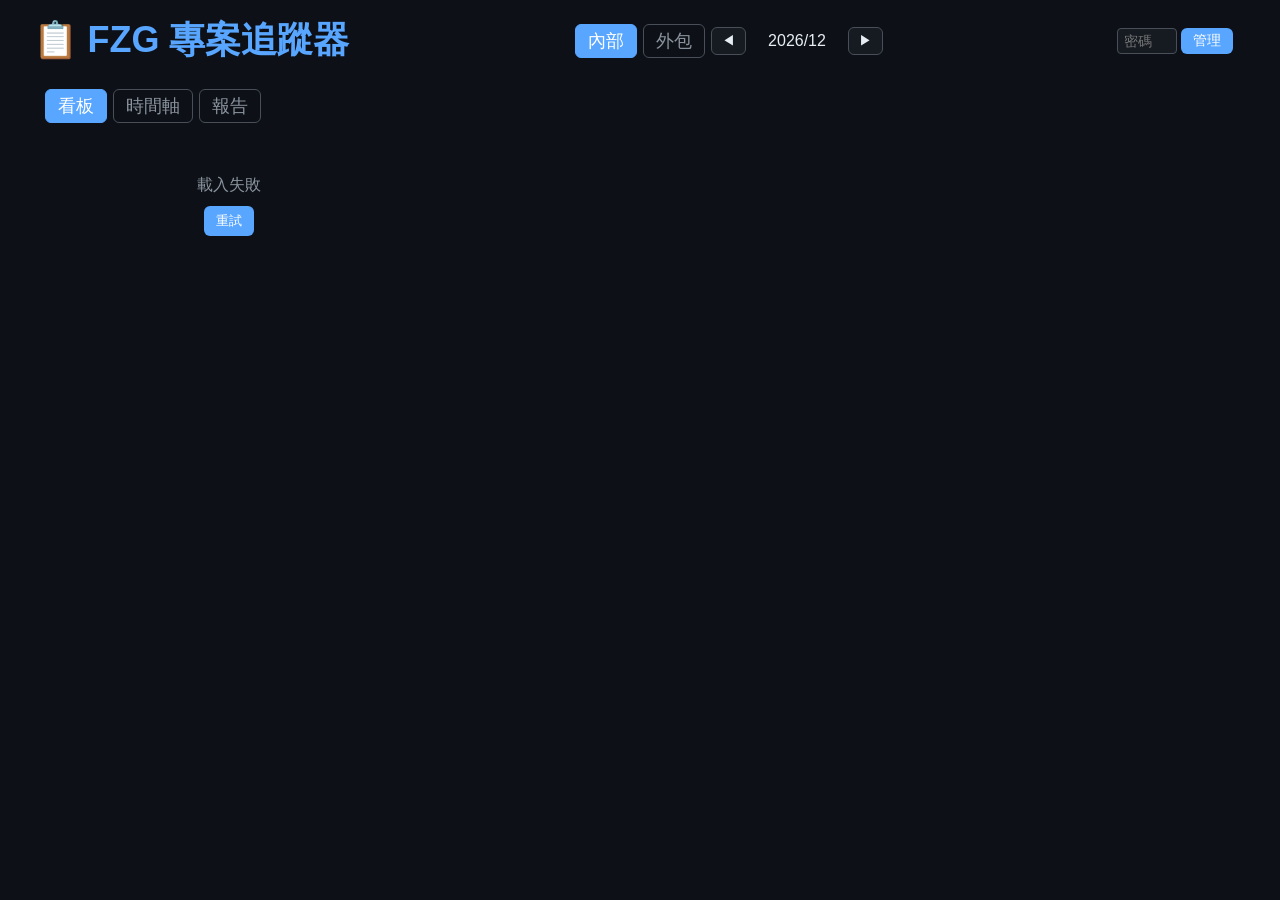
==== index.html @ 17da0fab "feat: 頁面顯示即時同步狀態(同步中/已同步/失敗)" ====
<!DOCTYPE html>
<html lang="zh-TW" data-theme="dark">
<head>
<meta charset="UTF-8">
<meta name="viewport" content="width=device-width, initial-scale=1.0">
<title>FZG 專案追蹤器</title>
<link rel="stylesheet" href="style.css">
</head>
<body>
<header style="max-width:1200px;margin:0 auto 16px;display:flex;align-items:center;flex-wrap:wrap;gap:8px">
  <h1 onclick="syncAndReload()" style="cursor:pointer;font-size:1.4em" title="同步設定並重新載入">📋 FZG 專案追蹤器</h1>
  <div style="display:flex;gap:6px;align-items:center;margin:0 auto">
    <button class="btn-tab active" id="mainTabInternal" onclick="switchMainTab('internal')">內部</button>
    <button class="btn-tab" id="mainTabOutsource" onclick="switchMainTab('outsource')">外包</button>
    <div class="month-nav">
      <button onclick="changeMonth(-1)">◀</button>
      <span id="monthLabel"></span>
      <input type="month" id="monthPicker" style="position:absolute;opacity:0;width:0;height:0" onchange="jumpToMonth(this.value)">
      <button onclick="changeMonth(1)">▶</button>
    </div>
  </div>
  <span id="syncStatus" style="font-size:0.75rem;color:var(--muted)"></span>
  <div style="display:flex;gap:4px;align-items:center">
    <input id="adminPw" type="password" placeholder="密碼" style="width:60px;padding:4px 6px;border-radius:4px;border:1px solid var(--border);background:var(--surface);color:var(--text);font-size:0.875rem">
    <button onclick="toggleAdmin()" class="btn" style="background:var(--accent);color:#fff;font-size:0.875rem" id="adminBtn">管理</button>
  </div>
</header>
<div id="internalSection">
  <div style="max-width:1200px;margin:24px auto 8px;display:flex;gap:12px;align-items:center;flex-wrap:wrap">
    <div class="stats" id="stats" style="margin:0;flex-shrink:0"></div>
    <div style="display:flex;flex-direction:column;gap:4px;flex:1">
      <div style="display:flex;gap:6px;align-items:center">
        <button class="btn-tab active" data-view="board" onclick="switchView(this)" style="white-space:nowrap">看板</button>
        <button class="btn-tab" data-view="timeline" onclick="switchView(this)" style="white-space:nowrap">時間軸</button>
        <button class="btn-tab" data-view="report" onclick="switchView(this)" style="white-space:nowrap">報告</button>
        <button class="btn btn-green edit-ctrl" onclick="openModal()" style="white-space:nowrap">➕ 新增任務</button>
      </div>
      <div style="display:flex;gap:6px;align-items:center;flex-wrap:wrap">
        <div class="filter-bar" id="filterBar" style="margin:0;flex:1;display:flex;gap:6px;flex-wrap:wrap;align-items:center"></div>
      </div>
    </div>
  </div>
<div id="boardWarn"></div>
<div id="boardView" class="board"></div>
<div id="timelineView" class="timeline hidden"></div>
<div id="reportView" class="report hidden"></div>
</div>
<div id="outsourceSection" class="hidden">
  <div id="outsourceToolbar" style="max-width:1200px;margin:24px auto 8px;display:flex;gap:6px;align-items:center;flex-wrap:wrap">
    <div style="display:flex;gap:6px;align-items:center">
      <button class="btn-tab active" style="white-space:nowrap" onclick="outsourceMode='list';renderOutsourceFromCache();this.classList.add('active');this.parentElement.querySelector('.btn-tab:nth-child(2)').classList.remove('active')">看板</button>
      <button class="btn-tab" style="white-space:nowrap" onclick="outsourceMode='gantt';renderOutsourceFromCache();this.classList.add('active');this.parentElement.querySelector('.btn-tab:nth-child(1)').classList.remove('active')">時間軸</button>
      <button class="btn" onclick="syncOutsource()" style="background:var(--accent);color:#fff;white-space:nowrap">🔄 重新載入</button>
    </div>
    <span class="outsource-legend" style="font-size:0.85rem;color:var(--muted);white-space:nowrap;margin-left:auto">🟡進行中 🟢已完成 ⬜待辦 🔵群組</span>
    <span id="syncTimestamp" style="font-size:0.75rem;color:var(--muted);white-space:nowrap"></span>
    <input class="search-box outsource-search" id="searchOutsource" placeholder="🔍 搜尋..." oninput="renderOutsourceFromCache()" style="order:3"/>
  </div>
  <div id="outsourceContent"></div>
</div>
<div id="addModal" class="modal hidden">
  <div class="modal-content">
    <h3 id="modalTitle">➕ 新增任務</h3>
    <label style="font-size:0.75em;color:var(--muted)">任務名稱 <span style="color:var(--red)">(必填)</span></label>
    <input id="f-name" oninput="this.style.border=''" />
    <label style="font-size:0.75em;color:var(--muted)">負責人 <span style="color:var(--red)">(必填)</span></label>
    <div style="display:flex;gap:4px"><input id="f-owner" style="flex:1" oninput="this.style.border=''" /><select id="f-owner-select" onchange="onOwnerSelect()" style="width:auto"></select></div>
    <label style="font-size:0.75em;color:var(--muted)">狀態</label>
    <select id="f-status"><option>待辦</option><option>進行中</option><option>已完成</option></select>
    <label style="font-size:0.75em;color:var(--muted)">優先級</label>
    <select id="f-priority"><option value="">無優先級</option><option value="高">高</option><option value="中">中</option><option value="低">低</option></select>
    <label style="font-size:0.75em;color:var(--muted)">開始日期</label>
    <input id="f-start" type="date" style="width:100%" onclick="this.showPicker()" />
    <label style="font-size:0.75em;color:var(--muted)">截止日期</label>
    <input id="f-due" type="date" style="width:100%" onclick="this.showPicker()" />
    <label style="font-size:0.75em;color:var(--muted)">標籤</label>
    <div style="display:flex;gap:4px"><input id="f-tags" style="flex:1"/><select id="f-tags-select" onchange="onTagSelect()" style="width:auto"></select></div>
    <label style="font-size:0.75em;color:var(--muted)">父任務</label>
    <div style="display:flex;gap:4px"><input id="f-parent" style="flex:1"/><select id="f-parent-select" onchange="onParentSelect()" style="width:auto"></select></div>
    <label style="font-size:0.75em;color:var(--muted)">備註</label>
    <input id="f-note" />
    <label style="font-size:0.75em;color:var(--muted)">工時（小時）</label>
    <input id="f-hours" type="number" min="0" step="0.5" value="0" />
    <label style="font-size:0.75em;color:var(--muted)">評論</label>
    <textarea id="f-comment" style="min-height:40px;resize:vertical"></textarea>
    <div class="modal-actions">
      <button onclick="submitTask()">確認</button>
      <button onclick="deleteTask()" class="del" id="deleteBtn" style="display:none">刪除</button>
      <button onclick="closeModal()" class="cancel">取消</button>
    </div>
  </div>
</div>
<script src="app.js"></script>
</body>
</html>
---- style.css ----
﻿
:root{--bg:#0d1117;--surface:#161b22;--border:#484f58;--text:#e6edf3;--muted:#8b949e;--accent:#58a6ff;--green:#3fb950;--yellow:#d29922;--red:#f85149;--purple:#a371f7;--base-font:16px}
html{scrollbar-gutter:stable;overflow-y:scroll}
*{margin:0;padding:0;box-sizing:border-box}
body{background:var(--bg);color:var(--text);font-family:-apple-system,BlinkMacSystemFont,'Segoe UI',sans-serif;padding:16px;min-height:100vh;font-size:var(--base-font)}
header{max-width:1200px;margin:0 auto 16px;display:flex;align-items:center;justify-content:space-between;flex-wrap:wrap;gap:10px}
h1{font-size:36px!important;color:var(--accent)}
.toolbar{display:flex;gap:6px;align-items:center;flex-wrap:wrap}
.btn{border:none;border-radius:6px;padding:4px 12px;cursor:pointer;font-size:0.875rem}
.btn-green{background:var(--green);color:#fff}
.btn-tab{background:transparent;color:var(--muted);border:1px solid var(--border);border-radius:6px;padding:4px 12px;font-size:1.125rem}
.btn-tab.active{background:var(--accent);color:#fff;border-color:var(--accent)}
.search-box{background:var(--surface);border:1px solid var(--border);border-radius:6px;padding:6px 10px;color:var(--text);font-size:0.875rem;width:200px}
.month-nav{display:flex;align-items:center;gap:6px}
.month-nav button{background:var(--surface);border:1px solid var(--border);color:var(--text);padding:4px 10px;border-radius:6px;cursor:pointer}
.month-nav span{font-size:1rem;min-width:90px;text-align:center}
.filter-bar{display:flex;gap:6px;flex-wrap:wrap}
.filter-tag{background:var(--surface);border:1px solid var(--border);border-radius:12px;padding:3px 10px;font-size:0.875rem;cursor:pointer;white-space:nowrap}
.filter-tag.active{background:var(--accent);color:#fff;border-color:var(--accent)}
.stats{max-width:1200px;margin:0 auto 16px;display:flex;gap:10px;flex-wrap:wrap}
.stat{background:var(--surface);border:1px solid var(--border);border-radius:8px;padding:10px 14px;text-align:center;min-width:60px}
.stat .num{font-size:1.5rem;font-weight:700}
.stat .label{font-size:0.75rem;color:var(--muted)}
.board{max-width:1200px;margin:0 auto;display:grid;grid-template-columns:repeat(3,1fr);gap:12px;align-items:start;box-sizing:border-box;width:100%}
.column{background:var(--surface);border:none;border-radius:10px;padding:10px}
.column h3{font-size:1rem;margin-bottom:10px;padding-bottom:6px;border-bottom:1px solid var(--border)}
.owner-title{font-size:0.9375rem}
.owner-group{background:rgba(100,150,200,0.2);border-radius:8px;padding:8px}
@keyframes flash{0%{background:rgba(100,200,100,0.4)}100%{background:rgba(100,150,200,0.2)}}
@keyframes flash2{0%{background:rgba(100,150,255,0.4)}100%{background:rgba(100,150,200,0.2)}}
.owner-group.moved{animation:flash 0.6s ease-out}
.owner-group.swapped{animation:flash2 0.6s ease-out}
.card.moved,[data-board-group].moved{animation:flash 0.6s ease-out}
.outsource-group{background:rgba(100,150,200,0.2);border-radius:8px;padding:8px}
.outsource-group.dragging{opacity:0.5}
.outsource-group.drag-over-top{box-shadow:0 6px 0 0 #e53935 inset}
.outsource-group.drag-over-bottom{box-shadow:0 -6px 0 0 #e53935 inset}
.owner-group.dragging{opacity:0.5}
.owner-group.drag-over-top{box-shadow:0 6px 0 0 #e53935 inset}
.owner-group.drag-over-bottom{box-shadow:0 -6px 0 0 #e53935 inset}
.card{background:var(--bg);border:1px solid var(--border);border-radius:8px;padding:9px;margin-bottom:7px;cursor:pointer;transition:border-color .2s;max-width:100%;overflow:hidden;word-break:break-word}
.card:hover{outline:2px solid var(--accent);outline-offset:-2px}
.card .name{font-weight:600;font-size:0.875rem;margin-bottom:3px;overflow:hidden;text-overflow:ellipsis}
.card .meta{font-size:0.875rem;color:var(--muted);display:flex;justify-content:space-between;align-items:center}
.card .progress-bar{height:3px;background:var(--border);border-radius:2px;margin-top:5px}
.card .progress-fill{height:100%;border-radius:2px;background:var(--accent)}
.card .tags{margin-top:4px;display:flex;gap:3px;flex-wrap:wrap}
.card .tag-pill{font-size:0.75rem;padding:1px 6px;border-radius:8px;background:var(--surface);border:1px solid var(--border)}
.card .subtasks{font-size:0.75rem;color:var(--muted);margin-top:3px}
.priority-dot{width:8px;height:8px;border-radius:50%;display:inline-block;margin-right:4px}
.p-high{background:var(--red)}
.p-mid{background:var(--yellow)}
.p-low{background:var(--green)}
.timeline{max-width:1200px;margin:0 auto;overflow:visible;position:relative}
.timeline::before{content:'';position:absolute;left:0;top:0;bottom:0;width:200px;background:var(--surface);pointer-events:none;z-index:0}
.report{max-width:800px;margin:0 auto;font-size:0.875rem}
.report-section{background:var(--surface);border:1px solid var(--border);border-radius:10px;padding:14px;margin-bottom:12px}
.report-section h3{font-size:1rem;margin-bottom:8px;color:var(--accent)}
.overdue{color:var(--red)}
.hidden{display:none!important}
.spinner{text-align:center;padding:40px;color:var(--muted)}
.spinner::after{content:'';display:inline-block;width:24px;height:24px;border:3px solid var(--border);border-top-color:var(--accent);border-radius:50%;animation:spin 0.8s linear infinite}
@keyframes spin{to{transform:rotate(360deg)}}
.modal{position:fixed;top:0;left:0;width:100%;height:100%;background:rgba(0,0,0,0.7);display:flex;align-items:flex-start;justify-content:center;z-index:100;overflow-y:auto;padding:20px 10px}
.modal-content{background:var(--surface);border:1px solid var(--border);border-radius:12px;padding:18px;width:90%;max-width:500px;display:flex;flex-direction:column;gap:8px;margin:auto 0}
.modal-content h3{color:var(--accent)}
.modal-content input,.modal-content select,.modal-content textarea{background:var(--bg);border:1px solid var(--border);border-radius:6px;padding:7px 10px;color:var(--text);font-size:0.85em;width:100%;box-sizing:border-box}
.modal-actions{display:flex;gap:6px;margin-top:6px}
.modal-actions button{flex:1;padding:9px;border:none;border-radius:6px;cursor:pointer;font-size:0.85em;background:var(--accent);color:#fff}
.modal-actions .cancel{background:var(--border);color:var(--text)}
.modal-actions .del{background:var(--red);color:#fff}
@media(max-width:768px){body{padding:10px;overflow-x:hidden;font-size:16px}.board{grid-template-columns:1fr}.toolbar{flex-direction:column;align-items:stretch}.month-nav{justify-content:center}.stats{justify-content:center;flex-direction:row}header{flex-direction:column;align-items:center;gap:10px}header h1{text-align:center;font-size:1.2em}.btn-tab{padding:7px 14px;font-size:1em}.card{width:100%;max-width:100%}.card .meta{flex-direction:row;flex-wrap:nowrap;font-size:1em!important}.card .subtasks{font-size:1em}.card .subtasks div{font-size:1em!important}.card .subtasks span{font-size:1em!important}.card .name{font-size:1em!important}.card .tag-pill{font-size:1em!important}.column{max-width:100%;overflow:hidden}.column h3{font-size:1em!important}.owner-title{font-size:1em!important}.owner-title .edit-ctrl span{font-size:1.4em!important;padding:6px 10px!important}.column>div>div{font-size:1em!important}.card div{font-size:1em!important}.card span{font-size:1em!important}.btn{font-size:1em}.search-box{font-size:1em!important}.filter-tag{font-size:1em}.stat .label{font-size:1em}.stat .num{font-size:1.3em}.modal-content{width:95%;max-width:none;padding:14px}.modal-content input,.modal-content select{max-width:100%!important;box-sizing:border-box!important}.timeline{overflow-x:auto;-webkit-overflow-scrolling:touch}.timeline>div{min-width:1000px}.timeline div{font-size:1rem!important}.timeline span{font-size:1rem!important}#internalSection>div:not(.board):not(.timeline):not(.report){flex-direction:column!important;align-items:stretch!important}.filter-bar{display:flex!important;flex-direction:row!important;flex-wrap:wrap!important;overflow-x:visible!important}.filter-tag{white-space:nowrap!important}#internalSection>div:last-of-type{flex-direction:row!important;flex-wrap:nowrap!important;align-items:center!important}#monthNotes{min-width:auto!important;width:100%}#monthNotes span,#monthNotes textarea{font-size:1em!important}.search-box{width:200px!important;box-sizing:border-box;flex-shrink:0!important}#outsourceSection>div:first-child{flex-wrap:wrap}.outsource-search{order:2!important}.outsource-legend{order:3!important;margin-left:0!important}#outsourceContent{overflow-x:auto;-webkit-overflow-scrolling:touch}}
.gantt-handle:hover{background:rgba(255,255,255,0.3)}
.gantt-row{display:flex;align-items:center;padding:4px 0;cursor:pointer}
.gantt-label{width:200px;flex-shrink:0;font-size:0.875rem;overflow:hidden;text-overflow:ellipsis;white-space:nowrap}
.card-buttons{display:flex;gap:4px;align-items:center}
.card-btn{font-size:0.75rem;color:#fff;border-radius:4px;padding:2px 6px;cursor:pointer}
.card.dragging,.outsource-group.dragging,.owner-group.dragging{opacity:0.5}
.drop-zone{flex:1;min-height:100px;background:var(--bg);border:2px dashed var(--accent);border-radius:10px;display:flex;align-items:center;justify-content:center;margin-top:8px}
.card.drag-over-top,.outsource-group.drag-over-top,.owner-group.drag-over-top,.drag-over-top{box-shadow:0 6px 0 0 #e53935 inset}
.card.drag-over-bottom,.outsource-group.drag-over-bottom,.owner-group.drag-over-bottom,.drag-over-bottom{box-shadow:0 -6px 0 0 #e53935 inset}
.gantt-row-hl{background:rgba(66,133,244,0.3)!important}
.gantt-row-hl>div:not(.gantt-tooltip){background:transparent!important}
.gantt-row-hl .gantt-bar,.gantt-row-hl>div>div[style*="position:absolute"]{z-index:1}
.gantt-tooltip{position:absolute;background:#1f2937!important;border:1px solid var(--accent);border-radius:6px;padding:4px 8px;font-size:0.875rem;color:#fff;z-index:50;white-space:nowrap;pointer-events:none}
.gantt-tooltip.red{background:#dc3545!important;border-color:#dc3545}
body.locked .edit-ctrl{display:none!important}
body.locked .view-ctrl{display:inline!important}
.view-ctrl{display:none!important}
body.locked .card{cursor:default}
body.locked .gantt-bar{cursor:default}
body.locked .gantt-handle{display:none}
body.locked [draggable]{-webkit-user-drag:none;cursor:default}
body.locked .card-btn{display:none!important}
body.locked #notesArea{pointer-events:none;opacity:0.7}
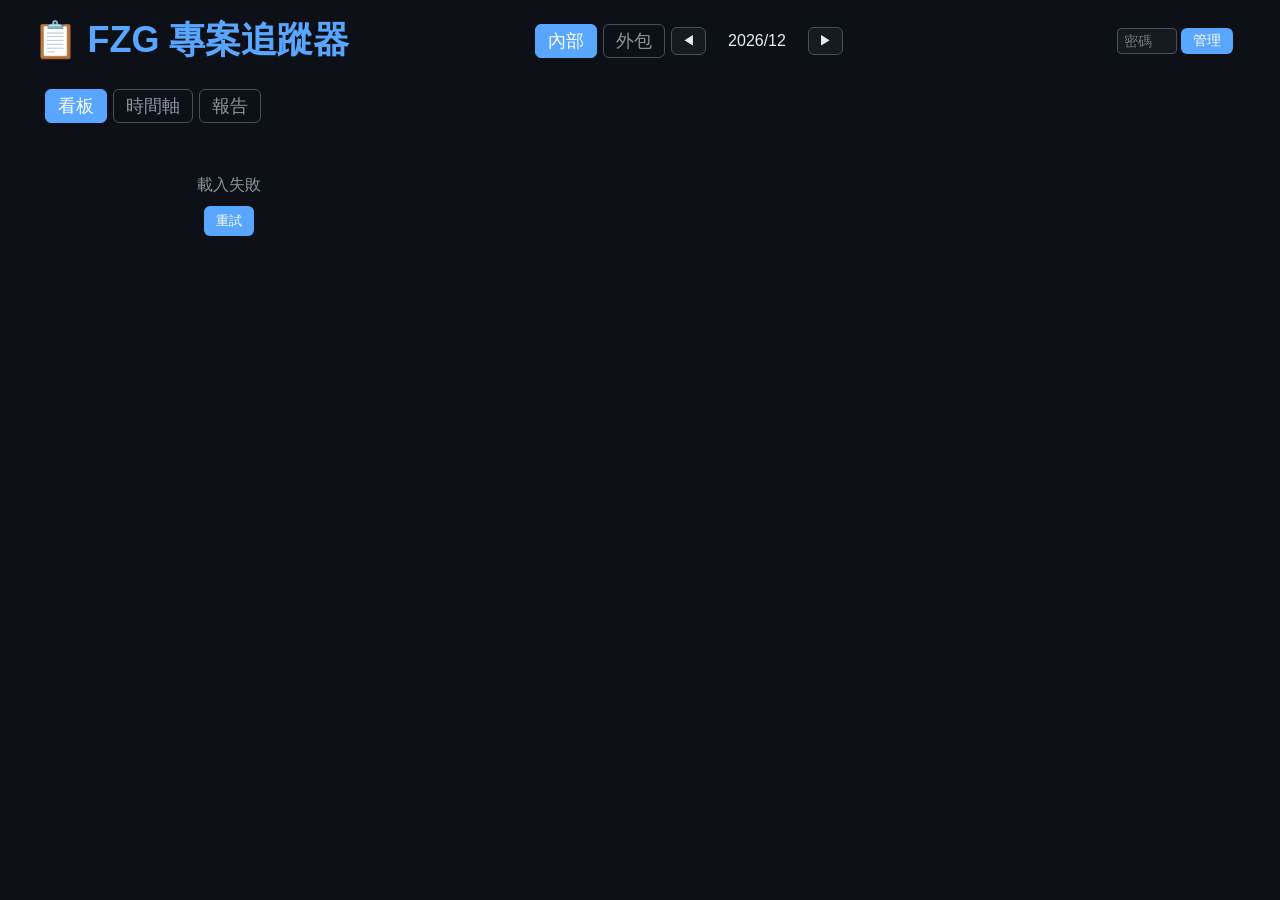
==== commit 49d3e3ae: "fix: 同步狀態固定寬度不影響其他元素位置" ====
--- a/index.html
+++ b/index.html
@@ -8,7 +8,7 @@
 </head>
 <body>
 <header style="max-width:1200px;margin:0 auto 16px;display:flex;align-items:center;flex-wrap:wrap;gap:8px">
-  <h1 onclick="syncAndReload()" style="cursor:pointer;font-size:1.4em" title="同步設定並重新載入">📋 FZG 專案追蹤器</h1>
+  <h1 onclick="syncAndReload()" style="cursor:pointer;font-size:1.4em" title="清除本機快取並重新載入頁面（從雲端讀取最新設定）">📋 FZG 專案追蹤器</h1>
   <div style="display:flex;gap:6px;align-items:center;margin:0 auto">
     <button class="btn-tab active" id="mainTabInternal" onclick="switchMainTab('internal')">內部</button>
     <button class="btn-tab" id="mainTabOutsource" onclick="switchMainTab('outsource')">外包</button>
@@ -19,7 +19,7 @@
       <button onclick="changeMonth(1)">▶</button>
     </div>
   </div>
-  <span id="syncStatus" style="font-size:0.75rem;color:var(--muted)"></span>
+  <span id="syncStatus" style="font-size:0.75rem;color:var(--muted);min-width:80px;text-align:center"></span>
   <div style="display:flex;gap:4px;align-items:center">
     <input id="adminPw" type="password" placeholder="密碼" style="width:60px;padding:4px 6px;border-radius:4px;border:1px solid var(--border);background:var(--surface);color:var(--text);font-size:0.875rem">
     <button onclick="toggleAdmin()" class="btn" style="background:var(--accent);color:#fff;font-size:0.875rem" id="adminBtn">管理</button>
@@ -50,7 +50,7 @@
     <div style="display:flex;gap:6px;align-items:center">
       <button class="btn-tab active" style="white-space:nowrap" onclick="outsourceMode='list';renderOutsourceFromCache();this.classList.add('active');this.parentElement.querySelector('.btn-tab:nth-child(2)').classList.remove('active')">看板</button>
       <button class="btn-tab" style="white-space:nowrap" onclick="outsourceMode='gantt';renderOutsourceFromCache();this.classList.add('active');this.parentElement.querySelector('.btn-tab:nth-child(1)').classList.remove('active')">時間軸</button>
-      <button class="btn" onclick="syncOutsource()" style="background:var(--accent);color:#fff;white-space:nowrap">🔄 重新載入</button>
+      <button class="btn" onclick="syncOutsource()" style="background:var(--accent);color:#fff;white-space:nowrap" title="從雲端重新讀取外包工作項目並重新渲染">🔄 重新載入</button>
     </div>
     <span class="outsource-legend" style="font-size:0.85rem;color:var(--muted);white-space:nowrap;margin-left:auto">🟡進行中 🟢已完成 ⬜待辦 🔵群組</span>
     <span id="syncTimestamp" style="font-size:0.75rem;color:var(--muted);white-space:nowrap"></span>
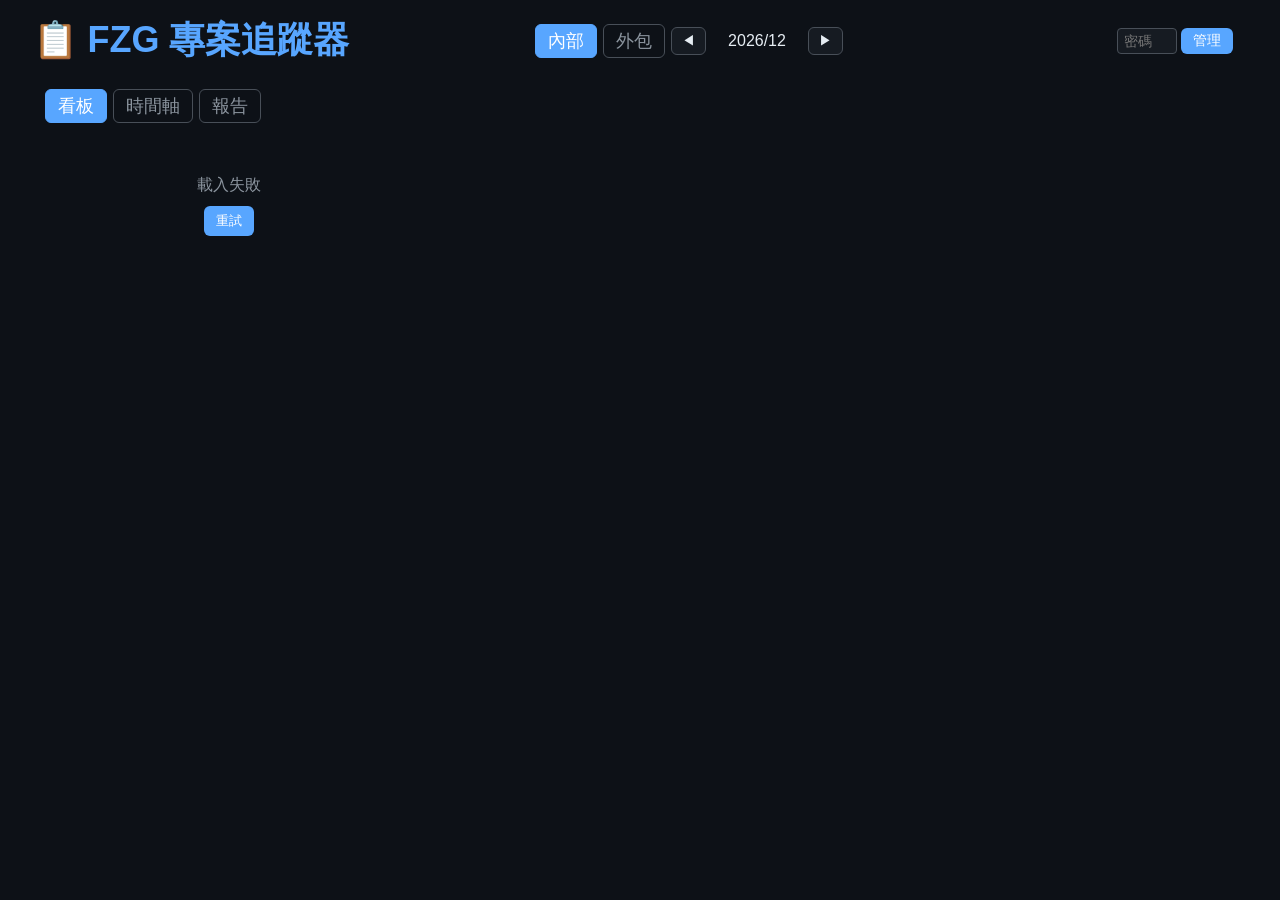
==== commit d7246561: "fix: 雲端同步通知持續顯示+位置移到密碼下方" ====
--- a/index.html
+++ b/index.html
@@ -25,6 +25,7 @@
     <button onclick="toggleAdmin()" class="btn" style="background:var(--accent);color:#fff;font-size:0.875rem" id="adminBtn">管理</button>
   </div>
 </header>
+<div id="cloudSyncStatus" style="text-align:center;font-size:0.85rem;padding:4px;display:none"></div>
 <div id="internalSection">
   <div style="max-width:1200px;margin:24px auto 8px;display:flex;gap:12px;align-items:center;flex-wrap:wrap">
     <div class="stats" id="stats" style="margin:0;flex-shrink:0"></div>
@@ -51,6 +52,7 @@
       <button class="btn-tab active" style="white-space:nowrap" onclick="outsourceMode='list';renderOutsourceFromCache();this.classList.add('active');this.parentElement.querySelector('.btn-tab:nth-child(2)').classList.remove('active')">看板</button>
       <button class="btn-tab" style="white-space:nowrap" onclick="outsourceMode='gantt';renderOutsourceFromCache();this.classList.add('active');this.parentElement.querySelector('.btn-tab:nth-child(1)').classList.remove('active')">時間軸</button>
       <button class="btn" onclick="syncOutsource()" style="background:var(--accent);color:#fff;white-space:nowrap" title="從雲端重新讀取外包工作項目並重新渲染">🔄 重新載入</button>
+      <button class="btn edit-ctrl" onclick="requestCloudSync()" style="background:var(--green);color:#fff;white-space:nowrap" title="通知秘書從本機Excel同步最新資料到雲端">☁️ 雲端資料更新</button>
     </div>
     <span class="outsource-legend" style="font-size:0.85rem;color:var(--muted);white-space:nowrap;margin-left:auto">🟡進行中 🟢已完成 ⬜待辦 🔵群組</span>
     <span id="syncTimestamp" style="font-size:0.75rem;color:var(--muted);white-space:nowrap"></span>
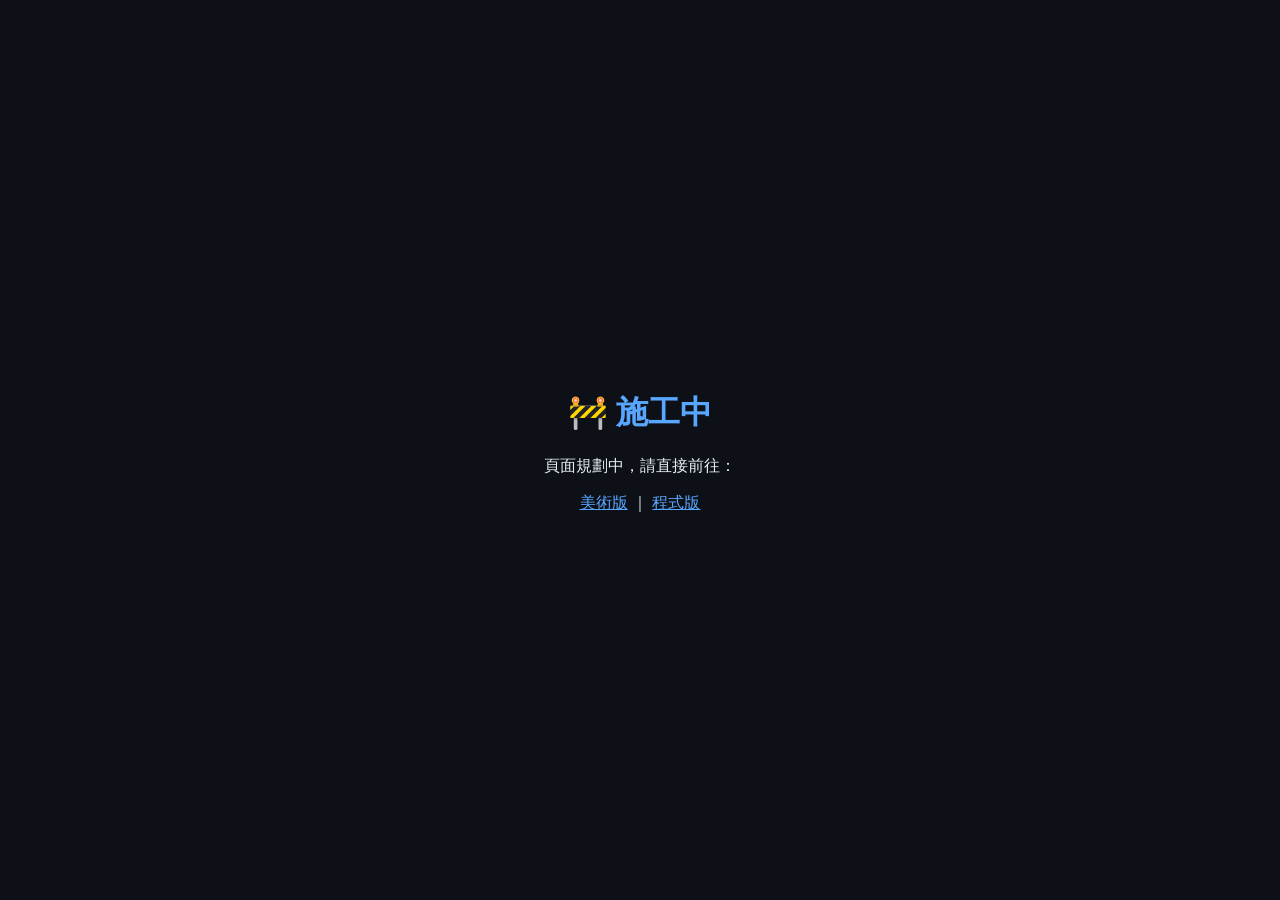
==== commit 0d4e703c: "fix: 根目錄改為施工中頁面(不自動跳轉)" ====
--- a/index.html
+++ b/index.html
@@ -1,97 +1 @@
-<!DOCTYPE html>
-<html lang="zh-TW" data-theme="dark">
-<head>
-<meta charset="UTF-8">
-<meta name="viewport" content="width=device-width, initial-scale=1.0">
-<title>FZG 專案追蹤器</title>
-<link rel="stylesheet" href="style.css">
-</head>
-<body>
-<header style="max-width:1200px;margin:0 auto 16px;display:flex;align-items:center;flex-wrap:wrap;gap:8px">
-  <h1 onclick="syncAndReload()" style="cursor:pointer;font-size:1.4em" title="清除本機快取並重新載入頁面（從雲端讀取最新設定）">📋 FZG 專案追蹤器</h1>
-  <div style="display:flex;gap:6px;align-items:center;margin:0 auto">
-    <button class="btn-tab active" id="mainTabInternal" onclick="switchMainTab('internal')">內部</button>
-    <button class="btn-tab" id="mainTabOutsource" onclick="switchMainTab('outsource')">外包</button>
-    <div class="month-nav">
-      <button onclick="changeMonth(-1)">◀</button>
-      <span id="monthLabel"></span>
-      <input type="month" id="monthPicker" style="position:absolute;opacity:0;width:0;height:0" onchange="jumpToMonth(this.value)">
-      <button onclick="changeMonth(1)">▶</button>
-    </div>
-  </div>
-  <span id="syncStatus" style="font-size:0.75rem;color:var(--muted);min-width:80px;text-align:center"></span>
-  <div style="display:flex;gap:4px;align-items:center">
-    <input id="adminPw" type="password" placeholder="密碼" style="width:60px;padding:4px 6px;border-radius:4px;border:1px solid var(--border);background:var(--surface);color:var(--text);font-size:0.875rem">
-    <button onclick="toggleAdmin()" class="btn" style="background:var(--accent);color:#fff;font-size:0.875rem" id="adminBtn">管理</button>
-  </div>
-</header>
-<div id="cloudSyncStatus" style="text-align:center;font-size:0.85rem;padding:4px;display:none"></div>
-<div id="internalSection">
-  <div style="max-width:1200px;margin:24px auto 8px;display:flex;gap:12px;align-items:center;flex-wrap:wrap">
-    <div class="stats" id="stats" style="margin:0;flex-shrink:0"></div>
-    <div style="display:flex;flex-direction:column;gap:4px;flex:1">
-      <div style="display:flex;gap:6px;align-items:center">
-        <button class="btn-tab active" data-view="board" onclick="switchView(this)" style="white-space:nowrap">看板</button>
-        <button class="btn-tab" data-view="timeline" onclick="switchView(this)" style="white-space:nowrap">時間軸</button>
-        <button class="btn-tab" data-view="report" onclick="switchView(this)" style="white-space:nowrap">報告</button>
-        <button class="btn btn-green edit-ctrl" onclick="openModal()" style="white-space:nowrap">➕ 新增任務</button>
-      </div>
-      <div style="display:flex;gap:6px;align-items:center;flex-wrap:wrap">
-        <div class="filter-bar" id="filterBar" style="margin:0;flex:1;display:flex;gap:6px;flex-wrap:wrap;align-items:center"></div>
-      </div>
-    </div>
-  </div>
-<div id="boardWarn"></div>
-<div id="boardView" class="board"></div>
-<div id="timelineView" class="timeline hidden"></div>
-<div id="reportView" class="report hidden"></div>
-</div>
-<div id="outsourceSection" class="hidden">
-  <div id="outsourceToolbar" style="max-width:1200px;margin:24px auto 8px;display:flex;gap:6px;align-items:center;flex-wrap:wrap">
-    <div style="display:flex;gap:6px;align-items:center">
-      <button class="btn-tab active" style="white-space:nowrap" onclick="outsourceMode='list';renderOutsourceFromCache();this.classList.add('active');this.parentElement.querySelector('.btn-tab:nth-child(2)').classList.remove('active')">看板</button>
-      <button class="btn-tab" style="white-space:nowrap" onclick="outsourceMode='gantt';renderOutsourceFromCache();this.classList.add('active');this.parentElement.querySelector('.btn-tab:nth-child(1)').classList.remove('active')">時間軸</button>
-      <button class="btn" onclick="syncOutsource()" style="background:var(--accent);color:#fff;white-space:nowrap" title="從雲端重新讀取外包工作項目並重新渲染">🔄 重新載入</button>
-      <button class="btn edit-ctrl" onclick="requestCloudSync()" style="background:var(--green);color:#fff;white-space:nowrap" title="通知秘書從本機Excel同步最新資料到雲端">☁️ 雲端資料更新</button>
-    </div>
-    <span class="outsource-legend" style="font-size:0.85rem;color:var(--muted);white-space:nowrap;margin-left:auto">🟡進行中 🟢已完成 ⬜待辦 🔵群組</span>
-    <span id="syncTimestamp" style="font-size:0.75rem;color:var(--muted);white-space:nowrap"></span>
-    <input class="search-box outsource-search" id="searchOutsource" placeholder="🔍 搜尋..." oninput="renderOutsourceFromCache()" style="order:3"/>
-  </div>
-  <div id="outsourceContent"></div>
-</div>
-<div id="addModal" class="modal hidden">
-  <div class="modal-content">
-    <h3 id="modalTitle">➕ 新增任務</h3>
-    <label style="font-size:0.75em;color:var(--muted)">任務名稱 <span style="color:var(--red)">(必填)</span></label>
-    <input id="f-name" oninput="this.style.border=''" />
-    <label style="font-size:0.75em;color:var(--muted)">負責人 <span style="color:var(--red)">(必填)</span></label>
-    <div style="display:flex;gap:4px"><input id="f-owner" style="flex:1" oninput="this.style.border=''" /><select id="f-owner-select" onchange="onOwnerSelect()" style="width:auto"></select></div>
-    <label style="font-size:0.75em;color:var(--muted)">狀態</label>
-    <select id="f-status"><option>待辦</option><option>進行中</option><option>已完成</option></select>
-    <label style="font-size:0.75em;color:var(--muted)">優先級</label>
-    <select id="f-priority"><option value="">無優先級</option><option value="高">高</option><option value="中">中</option><option value="低">低</option></select>
-    <label style="font-size:0.75em;color:var(--muted)">開始日期</label>
-    <input id="f-start" type="date" style="width:100%" onclick="this.showPicker()" />
-    <label style="font-size:0.75em;color:var(--muted)">截止日期</label>
-    <input id="f-due" type="date" style="width:100%" onclick="this.showPicker()" />
-    <label style="font-size:0.75em;color:var(--muted)">標籤</label>
-    <div style="display:flex;gap:4px"><input id="f-tags" style="flex:1"/><select id="f-tags-select" onchange="onTagSelect()" style="width:auto"></select></div>
-    <label style="font-size:0.75em;color:var(--muted)">父任務</label>
-    <div style="display:flex;gap:4px"><input id="f-parent" style="flex:1"/><select id="f-parent-select" onchange="onParentSelect()" style="width:auto"></select></div>
-    <label style="font-size:0.75em;color:var(--muted)">備註</label>
-    <input id="f-note" />
-    <label style="font-size:0.75em;color:var(--muted)">工時（小時）</label>
-    <input id="f-hours" type="number" min="0" step="0.5" value="0" />
-    <label style="font-size:0.75em;color:var(--muted)">評論</label>
-    <textarea id="f-comment" style="min-height:40px;resize:vertical"></textarea>
-    <div class="modal-actions">
-      <button onclick="submitTask()">確認</button>
-      <button onclick="deleteTask()" class="del" id="deleteBtn" style="display:none">刪除</button>
-      <button onclick="closeModal()" class="cancel">取消</button>
-    </div>
-  </div>
-</div>
-<script src="app.js"></script>
-</body>
-</html>
+<!DOCTYPE html><html><head><meta charset="UTF-8"><title>FZG 專案追蹤器</title><style>body{background:#0d1117;color:#e6edf3;font-family:sans-serif;display:flex;align-items:center;justify-content:center;height:100vh;margin:0}div{text-align:center}h1{color:#58a6ff}</style></head><body><div><h1>🚧 施工中</h1><p>頁面規劃中，請直接前往：</p><p><a href="art/" style="color:#58a6ff">美術版</a> ｜ <a href="prog/" style="color:#58a6ff">程式版</a></p></div></body></html>
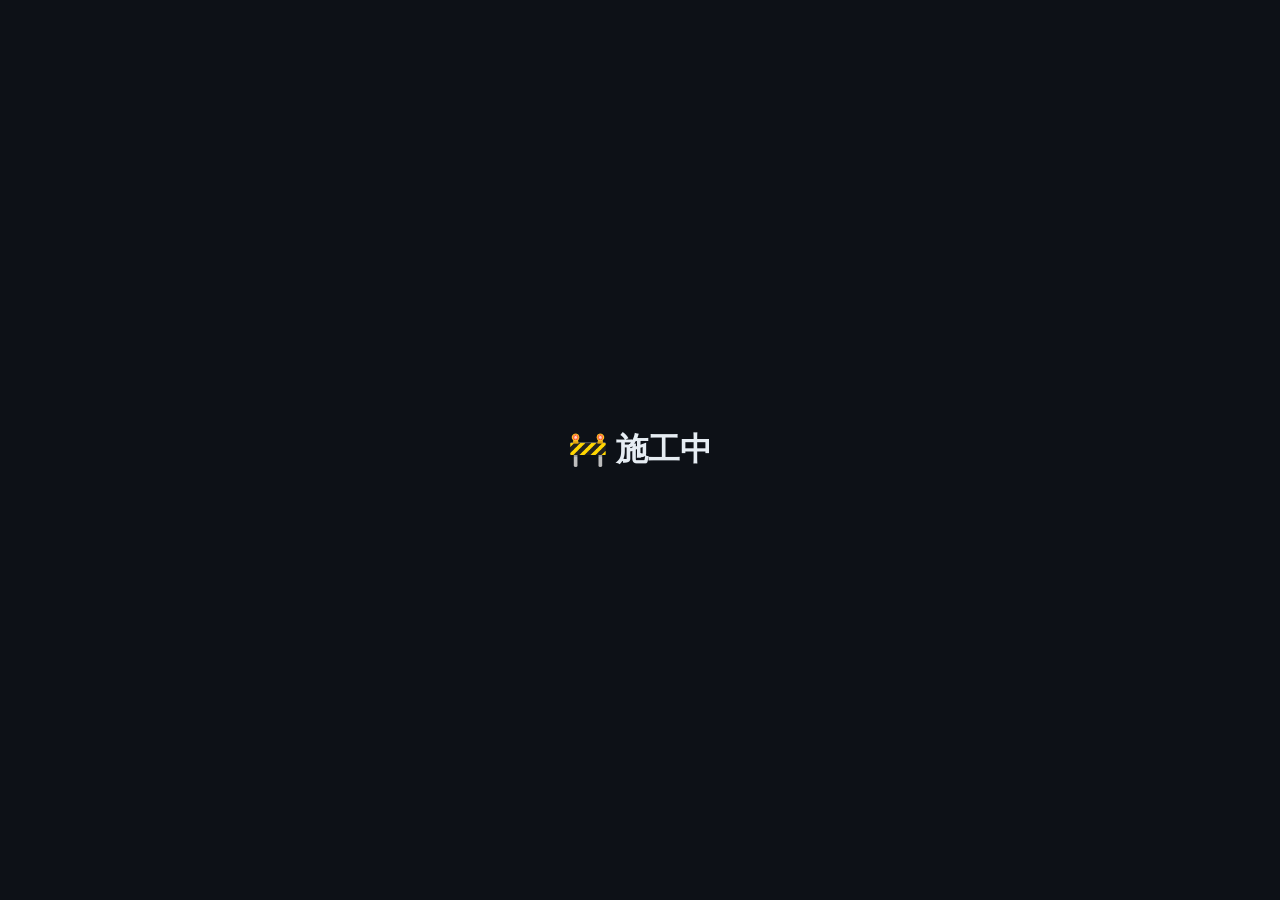
==== commit e3b2f354: "fix: 根目錄只顯示施工中，不透漏連結" ====
--- a/index.html
+++ b/index.html
@@ -1 +1 @@
-<!DOCTYPE html><html><head><meta charset="UTF-8"><title>FZG 專案追蹤器</title><style>body{background:#0d1117;color:#e6edf3;font-family:sans-serif;display:flex;align-items:center;justify-content:center;height:100vh;margin:0}div{text-align:center}h1{color:#58a6ff}</style></head><body><div><h1>🚧 施工中</h1><p>頁面規劃中，請直接前往：</p><p><a href="art/" style="color:#58a6ff">美術版</a> ｜ <a href="prog/" style="color:#58a6ff">程式版</a></p></div></body></html>+<!DOCTYPE html><html><head><meta charset="UTF-8"><title>FZG</title><style>body{background:#0d1117;color:#e6edf3;font-family:sans-serif;display:flex;align-items:center;justify-content:center;height:100vh;margin:0}</style></head><body><h1>🚧 施工中</h1></body></html>
